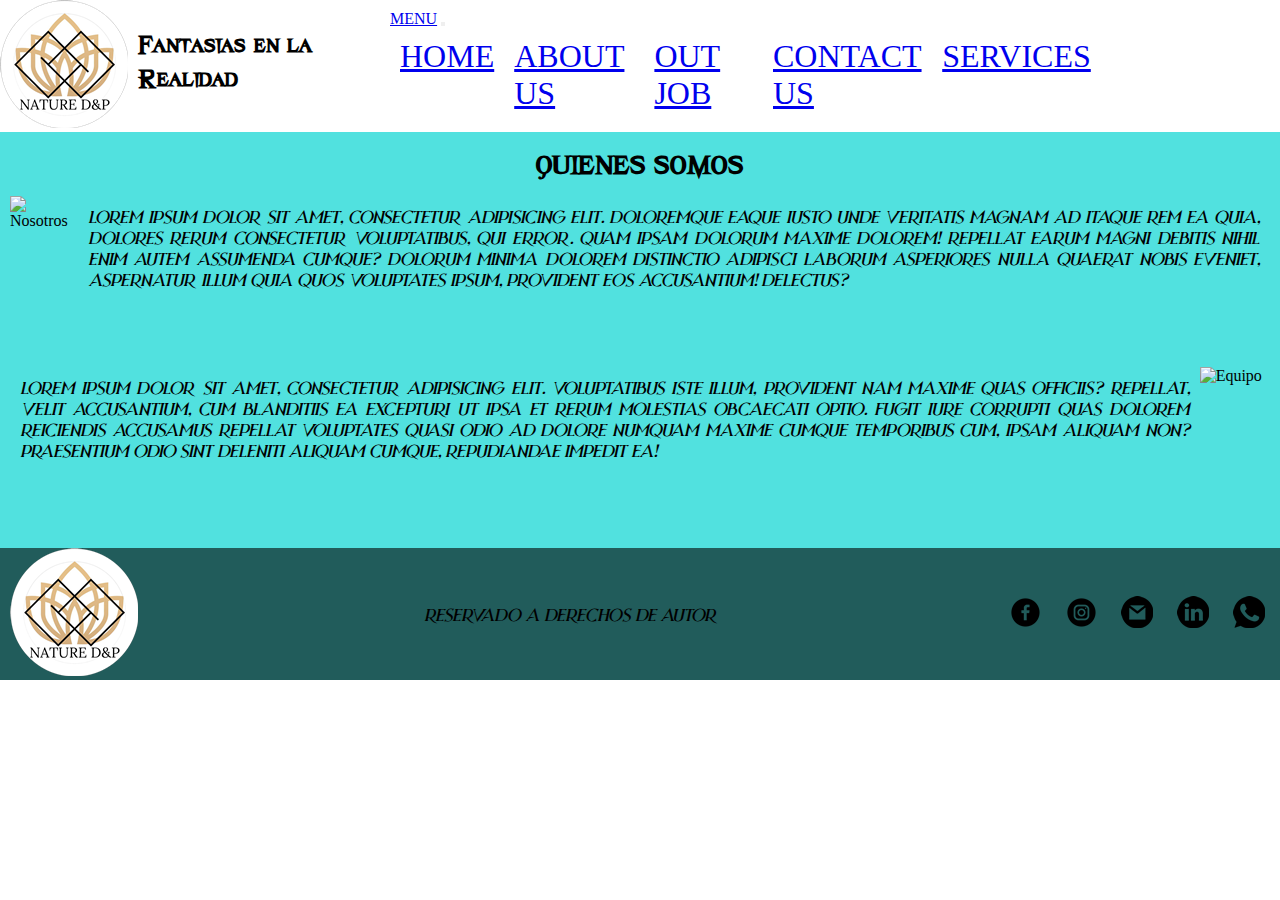
==== pages/aboutus.html @ c68c600d "12-06-23 / Incorporación de SCSS / v.1.0.1" ====
<!DOCTYPE html>
<html lang="en">

<head>
    <meta charset="UTF-8">
    <meta http-equiv="X-UA-Compatible" content="IE=edge">
    <meta name="viewport" content="width=device-width, initial-scale=1.0">
    <title>Conocenos</title>
    
    <link href="https://cdn.jsdelivr.net/npm/bootstrap@5.3.0-alpha3/dist/css/bootstrap.min.css" rel="stylesheet" integrity="sha384-KK94CHFLLe+nY2dmCWGMq91rCGa5gtU4mk92HdvYe+M/SXH301p5ILy+dN9+nJOZ" crossorigin="anonymous">
    
    <link rel="stylesheet" href="../css/estilo.css">

</head>

<body class="contenedor">
    <header>
        <div>
            <a href="../index.html">
                <img src="../imagenes/natureD&P-128.png" alt="LogoEmpresa">
            </a>
        </div>
        <h1>Fantasias en la Realidad</h1>
        <nav class="navbar navbar-expand-lg bg-body-tertiary">
            <div class="container-fluid">
                <a class="navbar-brand" href="#">MENU</a>
                <button class="navbar-toggler" type="button" data-bs-toggle="collapse" data-bs-target="#navbarNav"
                    aria-controls="navbarNav" aria-expanded="false" aria-label="Toggle navigation">
                    <span class="navbar-toggler-icon"></span>
                </button>
                <div class="collapse navbar-collapse" id="navbarNav">
                    <ul class="navbar-nav">
                        <li class="nav-item">
                            <a class="nav-link active" aria-current="page" href="../index.html">HOME</a>
                        </li>
                        <li class="nav-item">
                            <a class="nav-link active" aria-current="page" href="./aboutus.html">ABOUT US</a>
                        </li>
                        <li class="nav-item">
                            <a class="nav-link active" aria-current="page" href="./ourjob.html">OUT JOB</a>
                        </li>
                        <li class="nav-item">
                            <a class="nav-link active" aria-current="page" href="./contactus.html">CONTACT US</a>
                        </li>
                        <li class="nav-item">
                            <a class="nav-link active" aria-current="page" href="./services.html">SERVICES</a>
                        </li>
                    </ul>
                </div>
            </div>
        </nav>
    </header>

    <main>
        <h2>QUIENES SOMOS</h2>
        <div>
            <img class="img_us" src="../imagenes/OurCompanyHD.jpg" alt="Nosotros">
            <p>Lorem ipsum dolor sit amet, consectetur adipisicing elit. Doloremque eaque iusto unde veritatis magnam ad
                itaque rem ea quia, dolores rerum consectetur voluptatibus, qui error. Quam ipsam dolorum maxime
                dolorem!
                Repellat earum magni debitis nihil enim autem assumenda cumque? Dolorum minima dolorem distinctio
                adipisci laborum asperiores nulla quaerat nobis eveniet, aspernatur illum quia quos voluptates ipsum,
                provident eos accusantium! Delectus?</p>
        </div>
        <div>
            <p>Lorem ipsum dolor sit amet, consectetur adipisicing elit. Voluptatibus iste illum, provident nam maxime
                quas officiis? Repellat, velit accusantium, cum blanditiis ea excepturi ut ipsa et rerum molestias
                obcaecati optio.
                Fugit iure corrupti quas dolorem reiciendis accusamus repellat voluptates quasi odio ad dolore numquam
                maxime cumque temporibus cum, ipsam aliquam non? Praesentium odio sint deleniti aliquam cumque,
                repudiandae impedit ea!</p>
            <img class="img_us" src="../imagenes/TeamHD.jpg" alt="Equipo">
        </div>
    </main>

    <footer>
        <div>
            <a href="../index.html">
                <img src="../imagenes/natureD&P-128.png" alt="LogoEmpresa">
            </a>
        </div>
        <p>
            RESERVADO A DERECHOS DE AUTOR
        </p>
        <div>
            <ul>
                <li>
                    <a href="https://www.facebook.com/">
                        <img src="../imagenes/facebook-32.png" alt="facebook">
                    </a>
                </li>
                <li>
                    <a href="https://www.instagram.com/">
                        <img src="../imagenes/instagram-32.png" alt="facebook">
                    </a>
                </li>
                <li>
                    <a href="https://www.google.com/">
                        <img src="../imagenes/gmail-32.png" alt="facebook">
                    </a>
                </li>
                <li>
                    <a href="https://www.linkedin.com/">
                        <img src="../imagenes/linkedin-32.png" alt="facebook">
                    </a>
                </li>
                <li>
                    <a href="https://web.whatsapp.com/">
                        <img src="../imagenes/whatsapp-32.png" alt="facebook">
                    </a>
                </li>
            </ul>
        </div>

    </footer>

    <script src="https://cdn.jsdelivr.net/npm/bootstrap@5.3.0-alpha3/dist/js/bootstrap.bundle.min.js" integrity="sha384-ENjdO4Dr2bkBIFxQpeoTz1HIcje39Wm4jDKdf19U8gI4ddQ3GYNS7NTKfAdVQSZe" crossorigin="anonymous"></script>

</body>
</html>
---- css/estilo.css ----
header {
  background-color: white;
  grid-area: header;
  display: flex;
  flex-flow: nowrap row;
  align-items: center;
}
header nav {
  grid-area: nav;
}

main {
  background-color: #51E1DF;
  grid-area: main;
}
main div {
  display: flex;
  flex-flow: row nowrap;
}
main form {
  width: 80%;
  display: flex;
  flex-flow: column nowrap;
}
main form input {
  margin: 10px;
  height: 30px;
  text-align: start;
}
main form button {
  height: 40px;
  margin: 10px;
}
main form .cuerpo-mensaje {
  height: 300px;
}

footer {
  grid-area: footer;
}
footer div a {
  margin: 10px;
}
footer div ul {
  margin: 5px;
  list-style: none;
}
footer div ul li {
  display: inline-block;
}

@media (min-width: 380px) and (max-width: 1023px) {
  * {
    padding: 10px;
  }
  .contenedor {
    display: grid;
    grid-template-areas: "header" "nav" "main" "footer";
  }
  nav ul {
    list-style: none;
    display: flex;
    flex-flow: nowrap row;
    justify-content: space-around;
  }
  nav ul li a {
    font-size: larger;
  }
  main {
    display: flex;
    flex-flow: column nowrap;
    justify-content: center;
    padding: 10px;
  }
  footer {
    background-color: #215C5B;
    display: flex;
    flex-flow: column wrap;
    align-items: center;
    justify-content: space-around;
  }
  .img_us {
    width: 25vw;
    height: 25vh;
  }
  .img_job {
    width: 500px;
    height: 300px;
  }
  .pack-servicios {
    display: flex;
    flex-flow: row wrap;
    justify-content: center;
  }
  .job_container {
    display: flex;
    flex-flow: row wrap;
    justify-content: center;
    padding: 10px;
  }
}
@media (min-width: 1024px) {
  * {
    padding: 0px;
  }
  .contenedor {
    display: grid;
    grid-template-areas: "header nav" "main main" "footer footer";
  }
  nav ul {
    list-style: none;
    display: flex;
    flex-flow: nowrap row;
    justify-content: right space-between;
  }
  main {
    background-color: #51E1DF;
    display: flex;
    flex-flow: column nowrap;
    align-items: center;
    justify-content: space-between;
    padding: 10px;
  }
  nav ul li {
    margin: 10px;
  }
  nav ul li a {
    font-size: xx-large;
  }
  footer {
    background-color: #215C5B;
    display: flex;
    flex-flow: row wrap;
    align-items: center;
    justify-content: space-between;
  }
  .img_us {
    width: 19vw;
    height: 19vh;
  }
  .pack-servicios {
    display: flex;
    flex-flow: column nowrap;
    justify-content: center;
  }
  .job_container {
    display: flex;
    flex-flow: row nowrap;
    justify-content: center;
    padding: 10px;
  }
}
h1 {
  margin: 10px;
  font-family: tipo1;
  font-size: xx-large;
}

p {
  font-family: tipo2;
  text-align: justify;
  margin: 10px;
}

h2 {
  margin: 10px;
  text-align: center;
  font-family: tipo1;
  font-size: xx-large;
}

@font-face {
  font-family: tipo1;
  src: url("../fonts/van helsing.ttf");
}
@font-face {
  font-family: tipo2;
  src: url("../fonts/strange dreams italic.ttf");
}
* {
  margin: 0px;
  padding: 0px;
}

/*# sourceMappingURL=estilo.css.map */
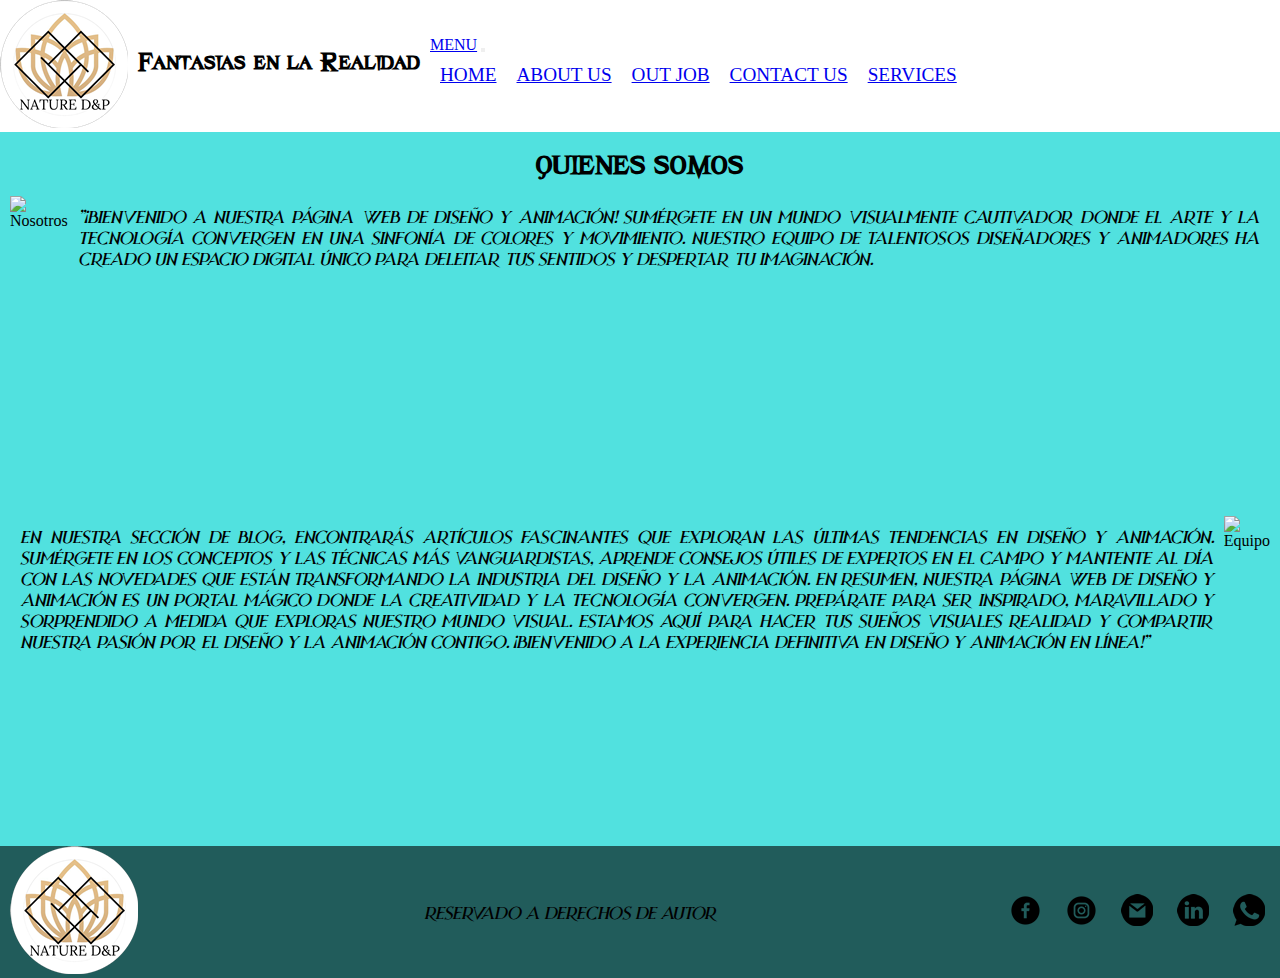
==== commit 68333145: "12-06-23 / Incorporación de SCSS - part 2/ v.1.0.2" ====
--- a/pages/aboutus.html
+++ b/pages/aboutus.html
@@ -6,9 +6,10 @@
     <meta http-equiv="X-UA-Compatible" content="IE=edge">
     <meta name="viewport" content="width=device-width, initial-scale=1.0">
     <title>Conocenos</title>
-    
-    <link href="https://cdn.jsdelivr.net/npm/bootstrap@5.3.0-alpha3/dist/css/bootstrap.min.css" rel="stylesheet" integrity="sha384-KK94CHFLLe+nY2dmCWGMq91rCGa5gtU4mk92HdvYe+M/SXH301p5ILy+dN9+nJOZ" crossorigin="anonymous">
-    
+
+    <link href="https://cdn.jsdelivr.net/npm/bootstrap@5.3.0-alpha3/dist/css/bootstrap.min.css" rel="stylesheet"
+        integrity="sha384-KK94CHFLLe+nY2dmCWGMq91rCGa5gtU4mk92HdvYe+M/SXH301p5ILy+dN9+nJOZ" crossorigin="anonymous">
+
     <link rel="stylesheet" href="../css/estilo.css">
 
 </head>
@@ -55,20 +56,22 @@
         <h2>QUIENES SOMOS</h2>
         <div>
             <img class="img_us" src="../imagenes/OurCompanyHD.jpg" alt="Nosotros">
-            <p>Lorem ipsum dolor sit amet, consectetur adipisicing elit. Doloremque eaque iusto unde veritatis magnam ad
-                itaque rem ea quia, dolores rerum consectetur voluptatibus, qui error. Quam ipsam dolorum maxime
-                dolorem!
-                Repellat earum magni debitis nihil enim autem assumenda cumque? Dolorum minima dolorem distinctio
-                adipisci laborum asperiores nulla quaerat nobis eveniet, aspernatur illum quia quos voluptates ipsum,
-                provident eos accusantium! Delectus?</p>
+            <p>"¡Bienvenido a nuestra página web de diseño y animación! Sumérgete en un mundo visualmente cautivador
+                donde el arte y la tecnología convergen en una sinfonía de colores y movimiento. Nuestro equipo de
+                talentosos diseñadores y animadores ha creado un espacio digital único para deleitar tus sentidos y
+                despertar tu imaginación.</p>
         </div>
         <div>
-            <p>Lorem ipsum dolor sit amet, consectetur adipisicing elit. Voluptatibus iste illum, provident nam maxime
-                quas officiis? Repellat, velit accusantium, cum blanditiis ea excepturi ut ipsa et rerum molestias
-                obcaecati optio.
-                Fugit iure corrupti quas dolorem reiciendis accusamus repellat voluptates quasi odio ad dolore numquam
-                maxime cumque temporibus cum, ipsam aliquam non? Praesentium odio sint deleniti aliquam cumque,
-                repudiandae impedit ea!</p>
+            <p>En nuestra sección de blog, encontrarás artículos fascinantes que exploran las últimas tendencias en
+                diseño y animación. Sumérgete en los conceptos y las técnicas más vanguardistas, aprende consejos útiles
+                de expertos en el campo y mantente al día con las novedades que están transformando la industria del
+                diseño y la animación.
+
+                En resumen, nuestra página web de diseño y animación es un portal mágico donde la creatividad y la
+                tecnología convergen. Prepárate para ser inspirado, maravillado y sorprendido a medida que exploras
+                nuestro mundo visual. Estamos aquí para hacer tus sueños visuales realidad y compartir nuestra pasión
+                por el diseño y la animación contigo. ¡Bienvenido a la experiencia definitiva en diseño y animación en
+                línea!"</p>
             <img class="img_us" src="../imagenes/TeamHD.jpg" alt="Equipo">
         </div>
     </main>
@@ -114,7 +117,10 @@
 
     </footer>
 
-    <script src="https://cdn.jsdelivr.net/npm/bootstrap@5.3.0-alpha3/dist/js/bootstrap.bundle.min.js" integrity="sha384-ENjdO4Dr2bkBIFxQpeoTz1HIcje39Wm4jDKdf19U8gI4ddQ3GYNS7NTKfAdVQSZe" crossorigin="anonymous"></script>
+    <script src="https://cdn.jsdelivr.net/npm/bootstrap@5.3.0-alpha3/dist/js/bootstrap.bundle.min.js"
+        integrity="sha384-ENjdO4Dr2bkBIFxQpeoTz1HIcje39Wm4jDKdf19U8gI4ddQ3GYNS7NTKfAdVQSZe"
+        crossorigin="anonymous"></script>
 
 </body>
+
 </html>--- a/css/estilo.css
+++ b/css/estilo.css
@@ -80,12 +80,12 @@
     justify-content: space-around;
   }
   .img_us {
-    width: 25vw;
-    height: 25vh;
+    width: 40%;
+    height: auto;
   }
   .img_job {
-    width: 500px;
-    height: 300px;
+    width: 40%;
+    height: auto;
   }
   .pack-servicios {
     display: flex;
@@ -116,7 +116,7 @@
   main {
     background-color: #51E1DF;
     display: flex;
-    flex-flow: column nowrap;
+    flex-flow: column wrap;
     align-items: center;
     justify-content: space-between;
     padding: 10px;
@@ -125,7 +125,7 @@
     margin: 10px;
   }
   nav ul li a {
-    font-size: xx-large;
+    font-size: larger;
   }
   footer {
     background-color: #215C5B;
@@ -135,8 +135,11 @@
     justify-content: space-between;
   }
   .img_us {
-    width: 19vw;
-    height: 19vh;
+    height: 25vw;
+  }
+  .img_job {
+    height: 300px;
+    width: 500px;
   }
   .pack-servicios {
     display: flex;
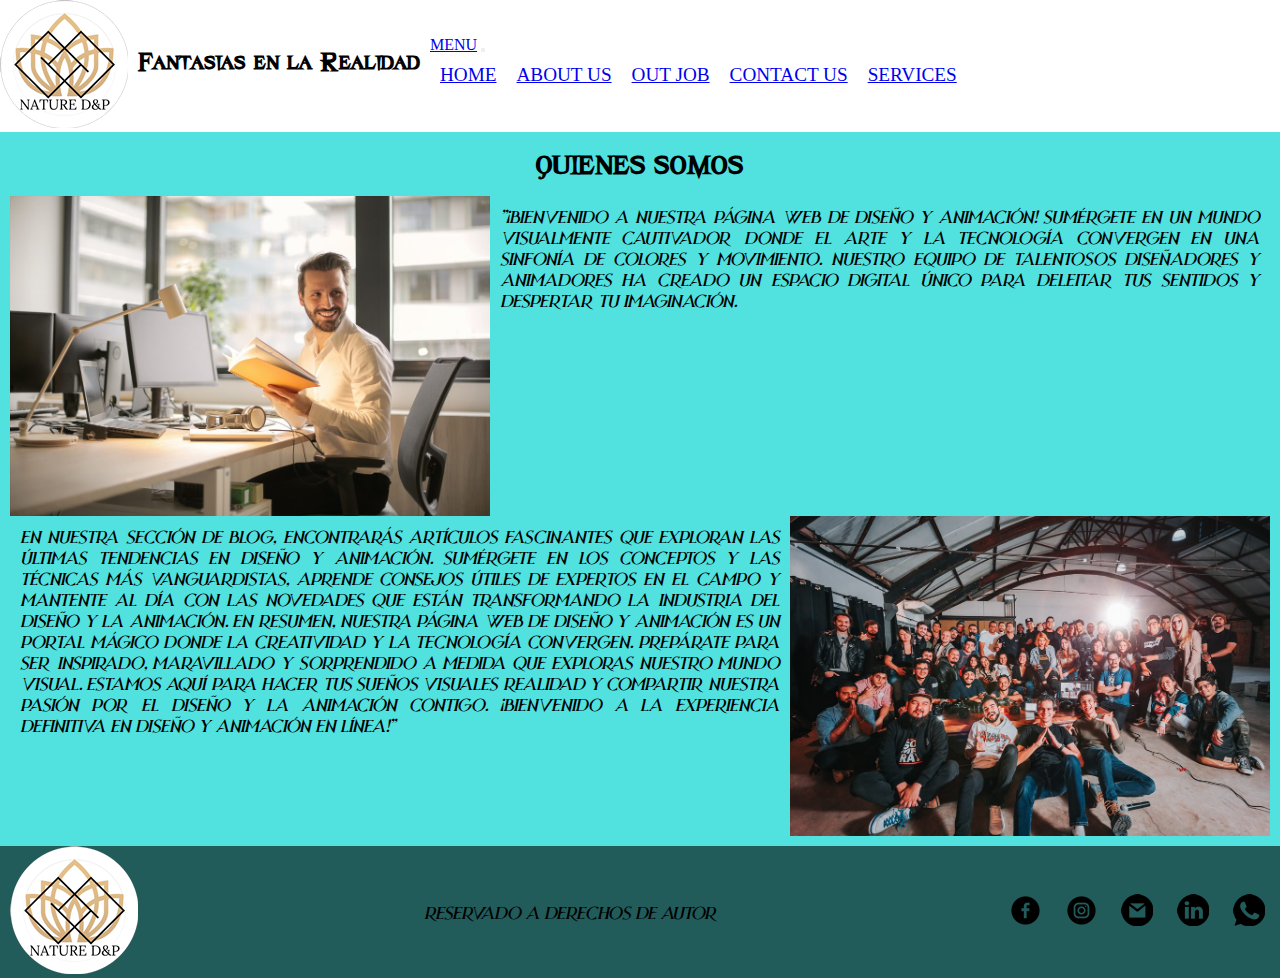
==== commit e9eb6644: "12-06-23 / Correccion ruta / v1.1.1" ====
--- a/pages/aboutus.html
+++ b/pages/aboutus.html
@@ -55,7 +55,7 @@
     <main>
         <h2>QUIENES SOMOS</h2>
         <div>
-            <img class="img_us" src="../imagenes/OurCompanyHD.jpg" alt="Nosotros">
+            <img class="img_us" src="../imagenes/ourCompanyHD.jpg" alt="Nosotros">
             <p>"¡Bienvenido a nuestra página web de diseño y animación! Sumérgete en un mundo visualmente cautivador
                 donde el arte y la tecnología convergen en una sinfonía de colores y movimiento. Nuestro equipo de
                 talentosos diseñadores y animadores ha creado un espacio digital único para deleitar tus sentidos y
@@ -72,7 +72,7 @@
                 nuestro mundo visual. Estamos aquí para hacer tus sueños visuales realidad y compartir nuestra pasión
                 por el diseño y la animación contigo. ¡Bienvenido a la experiencia definitiva en diseño y animación en
                 línea!"</p>
-            <img class="img_us" src="../imagenes/TeamHD.jpg" alt="Equipo">
+            <img class="img_us" src="../imagenes/teamHD.jpg" alt="Equipo">
         </div>
     </main>
 
